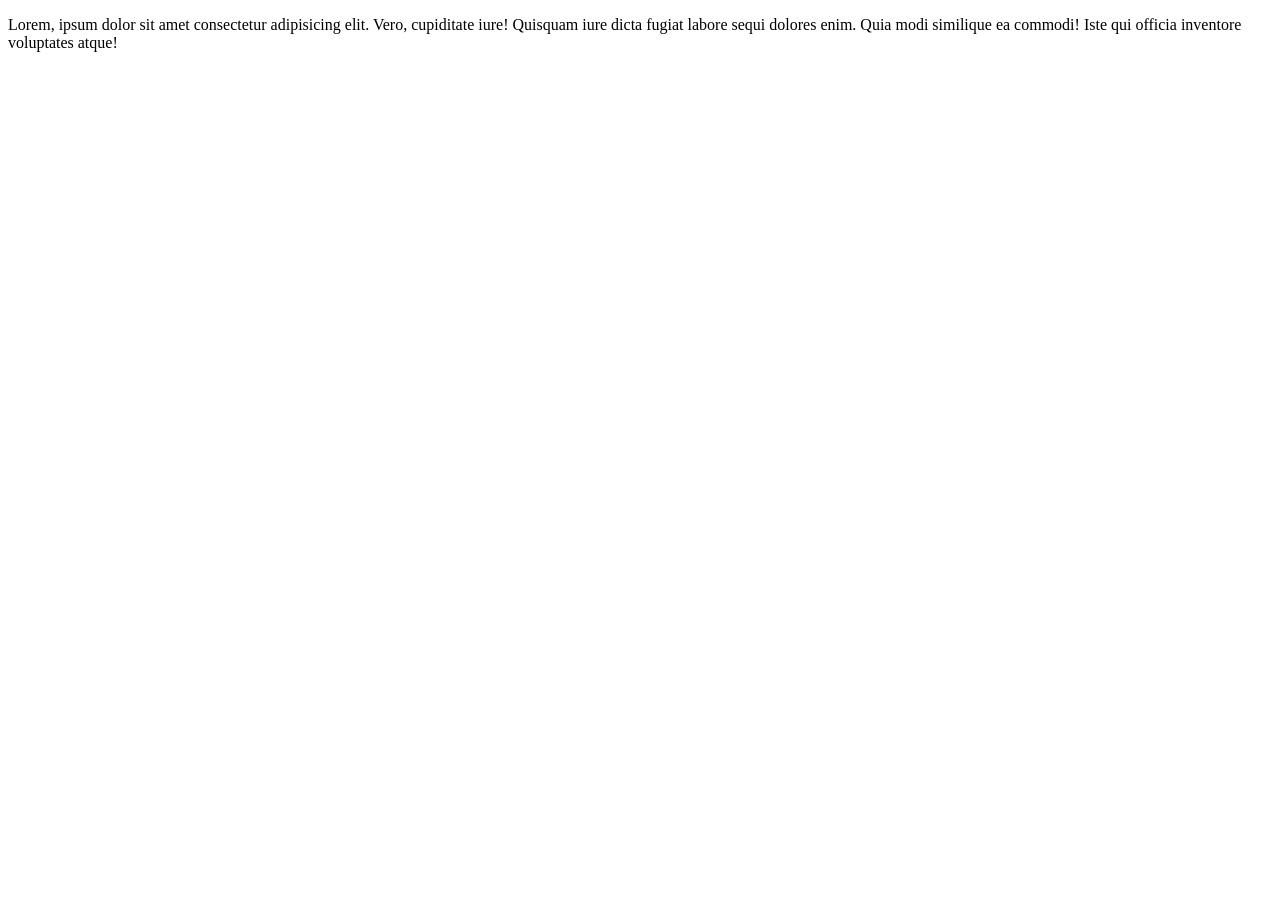
==== EjemploProyecto/mi-historia.html @ 0930f610 "clase 29 de oct" ====
<!DOCTYPE html>
<html lang="en">
<head>
    <meta charset="UTF-8">
    <meta name="viewport" content="width=device-width, initial-scale=1.0">
    <title>Mi historia</title>
</head>
<body>
    <p>
        Lorem, ipsum dolor sit amet consectetur adipisicing elit. Vero, cupiditate iure! Quisquam iure dicta fugiat labore sequi dolores enim. Quia modi similique ea commodi! Iste qui officia inventore voluptates atque!
    </p>
</body>
</html>
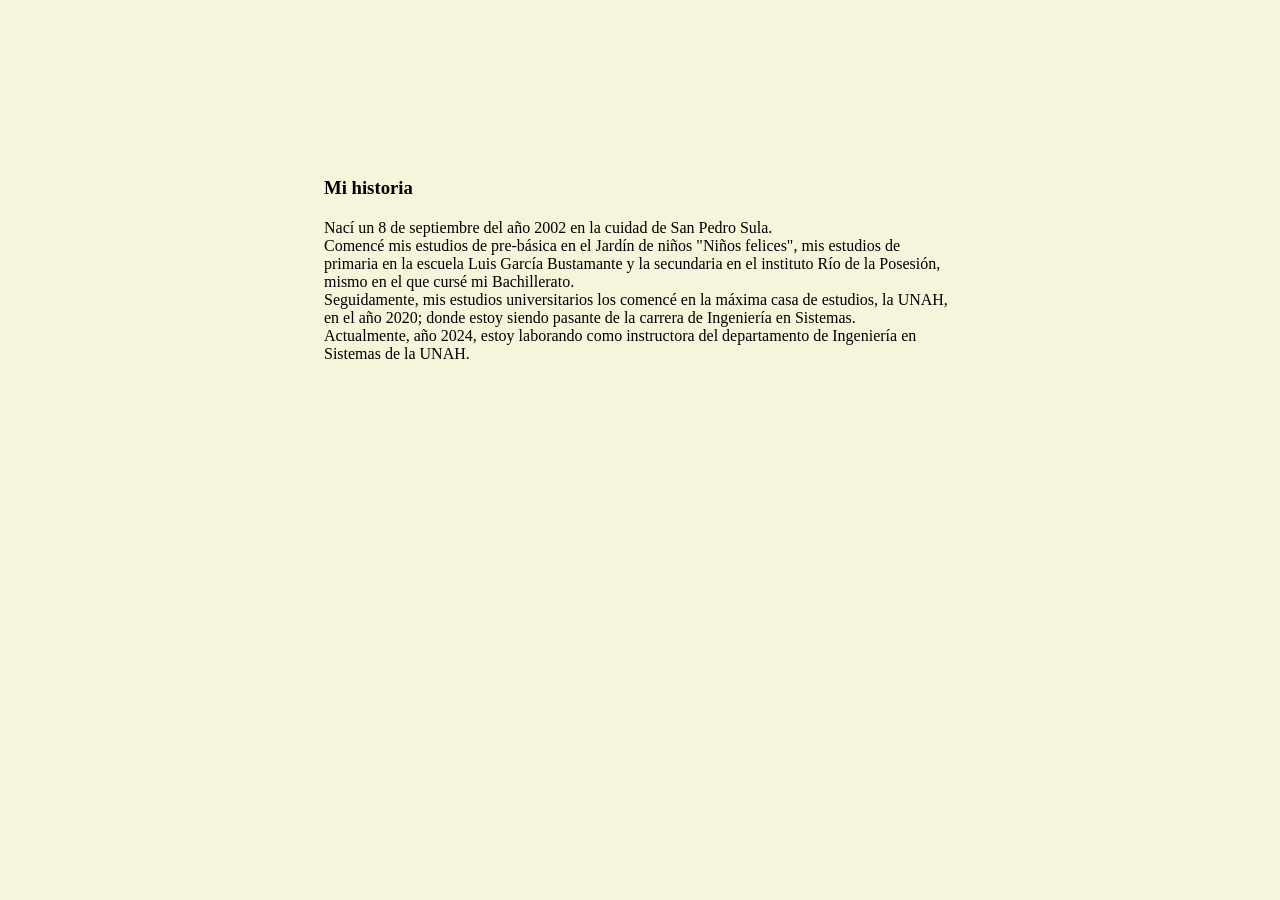
==== commit 33acdc50: "clase 30 de octubre" ====
--- a/EjemploProyecto/mi-historia.html
+++ b/EjemploProyecto/mi-historia.html
@@ -3,11 +3,28 @@
 <head>
     <meta charset="UTF-8">
     <meta name="viewport" content="width=device-width, initial-scale=1.0">
+    <link rel="shortcut icon" href="imagenes/icono.png" type="image/x-icon">
     <title>Mi historia</title>
+    <link rel="stylesheet" href="estilos.css">
 </head>
-<body>
-    <p>
-        Lorem, ipsum dolor sit amet consectetur adipisicing elit. Vero, cupiditate iure! Quisquam iure dicta fugiat labore sequi dolores enim. Quia modi similique ea commodi! Iste qui officia inventore voluptates atque!
-    </p>
+<body id="body-historia">
+    <div class="card" style="width: 50%;">
+        <div class="card-body">
+            <h3 class="card-title">Mi historia</h3>
+            <p class="card-text">
+                Nací un 8 de septiembre del año 2002 en la cuidad de San Pedro Sula.
+                <br>
+                Comencé mis estudios de pre-básica en el Jardín de niños "Niños felices", mis estudios 
+                de primaria en la escuela Luis García Bustamante y la secundaria en el instituto Río de la Posesión,
+                mismo en el que cursé mi Bachillerato. 
+                <br>
+                Seguidamente, mis estudios universitarios los comencé en la máxima casa de estudios, la UNAH, en el 
+                año 2020; donde estoy siendo pasante de la carrera de Ingeniería en Sistemas. 
+                <br>
+                Actualmente, año 2024, estoy laborando como instructora del departamento de Ingeniería en Sistemas de
+                la UNAH.
+            </p>
+            </div>
+        </div>
 </body>
 </html>
--- a/EjemploProyecto/estilos.css
+++ b/EjemploProyecto/estilos.css
@@ -0,0 +1,57 @@
+h1 {
+    text-align: center;
+    margin: 20px;
+}
+
+#perfil {
+    display: block;
+    margin: auto;
+    border-radius: 100%;
+    border: 1px solid red;
+}
+
+p, button, #titulo-form {
+    margin-top: 20px;
+}
+
+#titulo-form {
+    text-align: center;
+}
+
+footer {
+    padding: 10px;
+    text-align: center;
+}
+
+form {
+    margin-left: 5%;
+    margin-right: 5%;
+    display: flex;
+    flex-direction: column;
+}
+
+#imagenes {
+    padding: 3%;
+    display: flex;
+    justify-content: space-evenly;
+}
+
+#video {
+    display: flex;
+    justify-content: center;
+}
+
+#frase {
+    text-align: center;
+}
+
+#body-historia {
+    background-color: beige;
+    display: flex;
+    justify-content: center;
+    padding-top: 150px;
+}
+
+body {
+    background-color: beige;
+}
